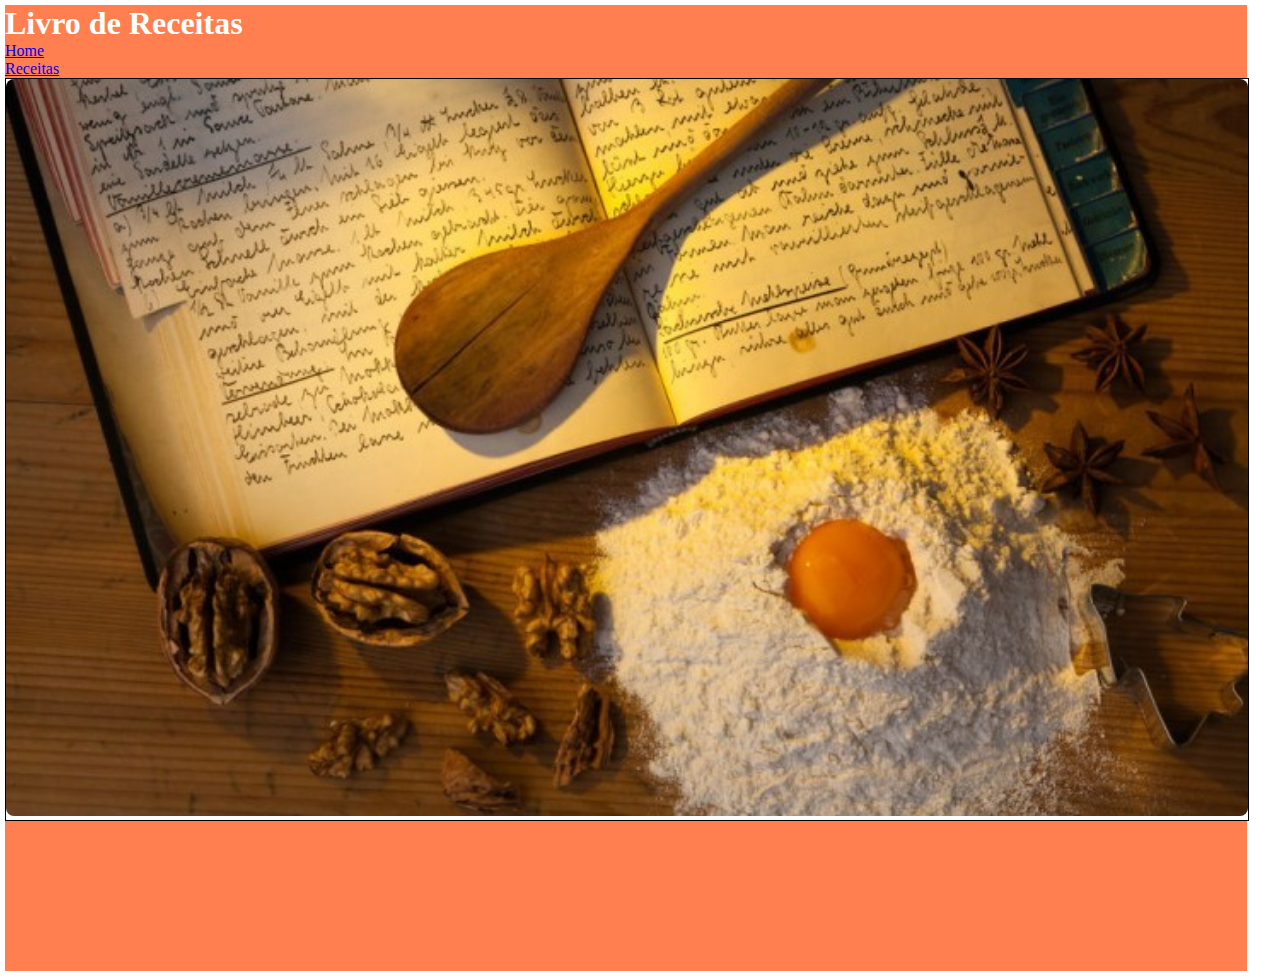
==== index.html @ dbe6c246 "Site livro de receitas" ====
<!DOCTYPE html>
<html lang="pt-br">
    <head>
        <meta charset="utf-8"/>
        <title>Livro de Receitas</title>
        <meta name="viewport" container="width=device-width, initial-scale=1.0"/>
        <link rel="stylesheet" type="text/css" href="css/style.css"/>
    </head>
    <body>
        <header class="logo">
                 <h1>Livro de Receitas</h1>
                   <nav>
                      <ul>
                        <li><a href="#">Home</a></li>
                        <li><a href="receitas.html">Receitas</a></li>
                      </ul>
                   </nav>
         </header>
         <section class="container">
              <figure>
                <img src="imagens/livro.jpg" alt="">
              </figure>
         </section>
  <footer class="rodape">

  </footer>
  </body>
</html>
---- css/style.css ----
*{
    padding:0px;
    margin:0px;
}
body {
    width:97%;
    padding:5px;
}
 body .logo{
    background-color:#FF7F50;
    color:#fff;
}
 body .container{
    width:100%;
    border:solid 1px #000;
    margin:0 auto;
}

body .container img{
    width:100%;
    border-radius: 8px;
}

body .modo-preparo , .engredientes{
    margin-left:10px;
}

body .engredientes h3 , .modo-preparo h3{
    border:solid 1px #000;
    background-color: #FF7F50;
    color:#fff;
}

body .rodape{
    background-color: #FF7F50;
    height:150px;
    width:100%;
}
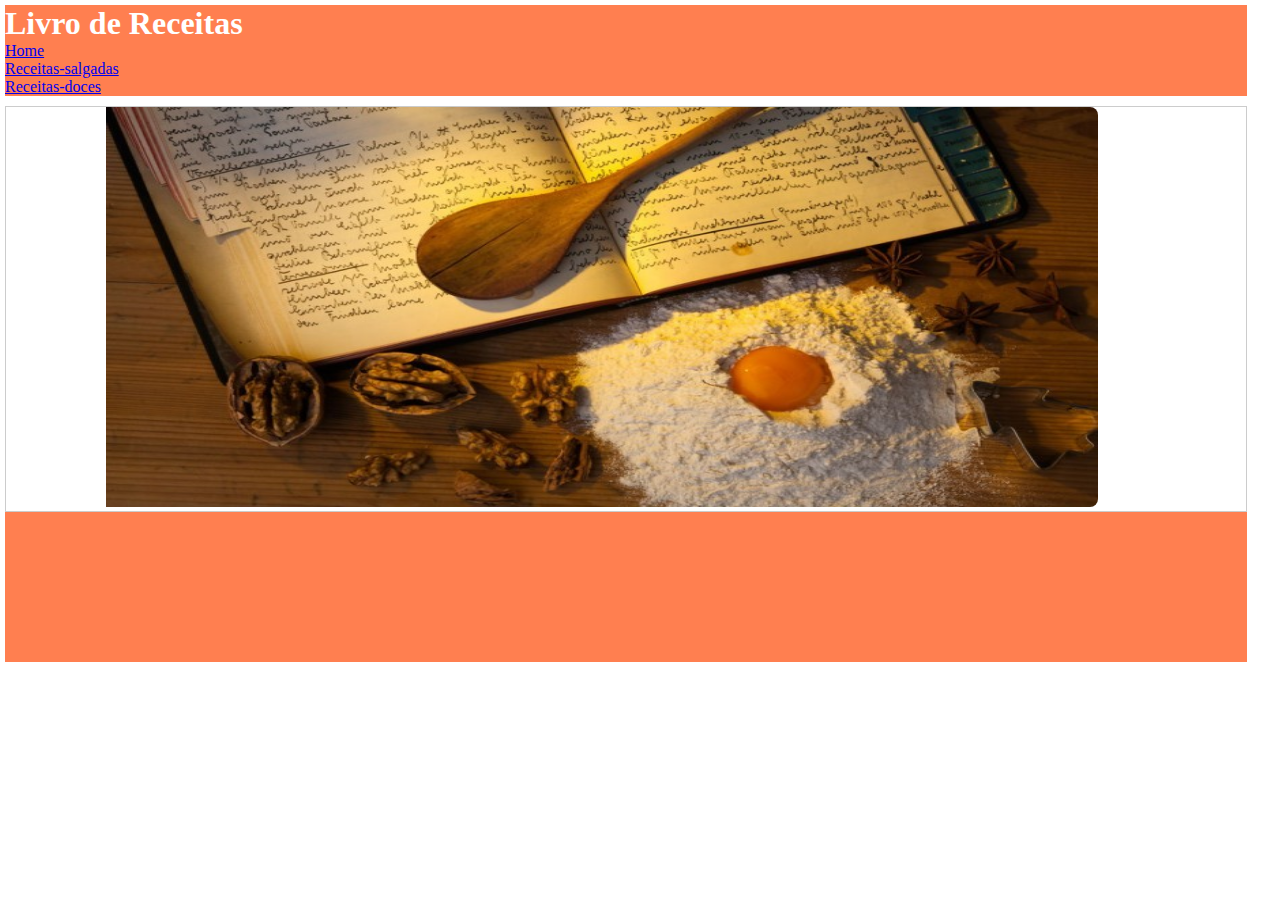
==== commit 4bed30ff: "Foi adicionado ao site  imagens das receitas e a pagina receitas doces" ====
--- a/index.html
+++ b/index.html
@@ -12,12 +12,13 @@
                    <nav>
                       <ul>
                         <li><a href="#">Home</a></li>
-                        <li><a href="receitas.html">Receitas</a></li>
+                        <li><a href="receitas.html">Receitas-salgadas</a></li>
+                        <li><a href="receitas-doces.html">Receitas-doces</a></li>
                       </ul>
                    </nav>
          </header>
          <section class="container">
-              <figure>
+              <figure class="slider">
                 <img src="imagens/livro.jpg" alt="">
               </figure>
          </section>
--- a/css/style.css
+++ b/css/style.css
@@ -12,25 +12,98 @@
 }
  body .container{
     width:100%;
-    border:solid 1px #000;
     margin:0 auto;
+    padding-top:10px;
+}
+body .container .slider{
+    border:solid 1px #ccc;
+}
+body .container .slider img{
+    width:80%;
+    padding-left:100px;
+    height: 400px;
+    border-radius: 8px;
+    
 }
 
-body .container img{
-    width:100%;
-    border-radius: 8px;
+
+/*style receita de strogonoff de frango*/
+
+body .container .strogonoff-frango figure figcaption h2{
+    text-align: center;
+    margin-bottom: 10px;
+    color:#FF7F50;
 }
-
 body .modo-preparo , .engredientes{
     margin-left:10px;
+    margin-bottom: 10px;
+    background-color:#CDC9C9;
+    color:#fff;
+    padding:10px;
+    border-radius:8px;
+    font-size:12pt;
 }
 
 body .engredientes h3 , .modo-preparo h3{
-    border:solid 1px #000;
+    
+    margin-bottom: 10px;
+    padding-left:5px;
+    border-radius:8px;
     background-color: #FF7F50;
     color:#fff;
 }
 
+body .modo-preparo p{
+    margin-bottom:10px;
+    text-align: justify;
+}
+
+
+/* style categoria de receitas*/
+body .container .categorias{
+    display:flex;
+    flex-direction:row;
+    flex-wrap: wrap;
+}
+
+body .container .categorias figure{
+    
+    border:1px solid #ccc;
+    width:20%;
+    margin-left:50px;
+    margin-bottom: 5px;
+    padding:5px;
+}
+body .container .categorias figure:hover{
+    box-shadow: 5px 5px 5px #ccc;
+}
+body .container .categorias figure img{
+    width:99%;
+    height:200px;
+}
+
+
+body .container .categorias figure figcaption{
+    background-color:#FF7F50;
+    padding-left:10px;
+    border-radius:8px;
+}
+
+body .container .categorias figure figcaption a{
+    color:#fff;
+}
+
+
+body .container .strogonoff-frango{
+    padding-top:10px;
+    width:70%;
+    height:auto;
+    margin:0 auto;
+}
+body .container .strogonoff-frango img{
+    height: 500px;
+}
+/* style rodape*/
 body .rodape{
     background-color: #FF7F50;
     height:150px;
